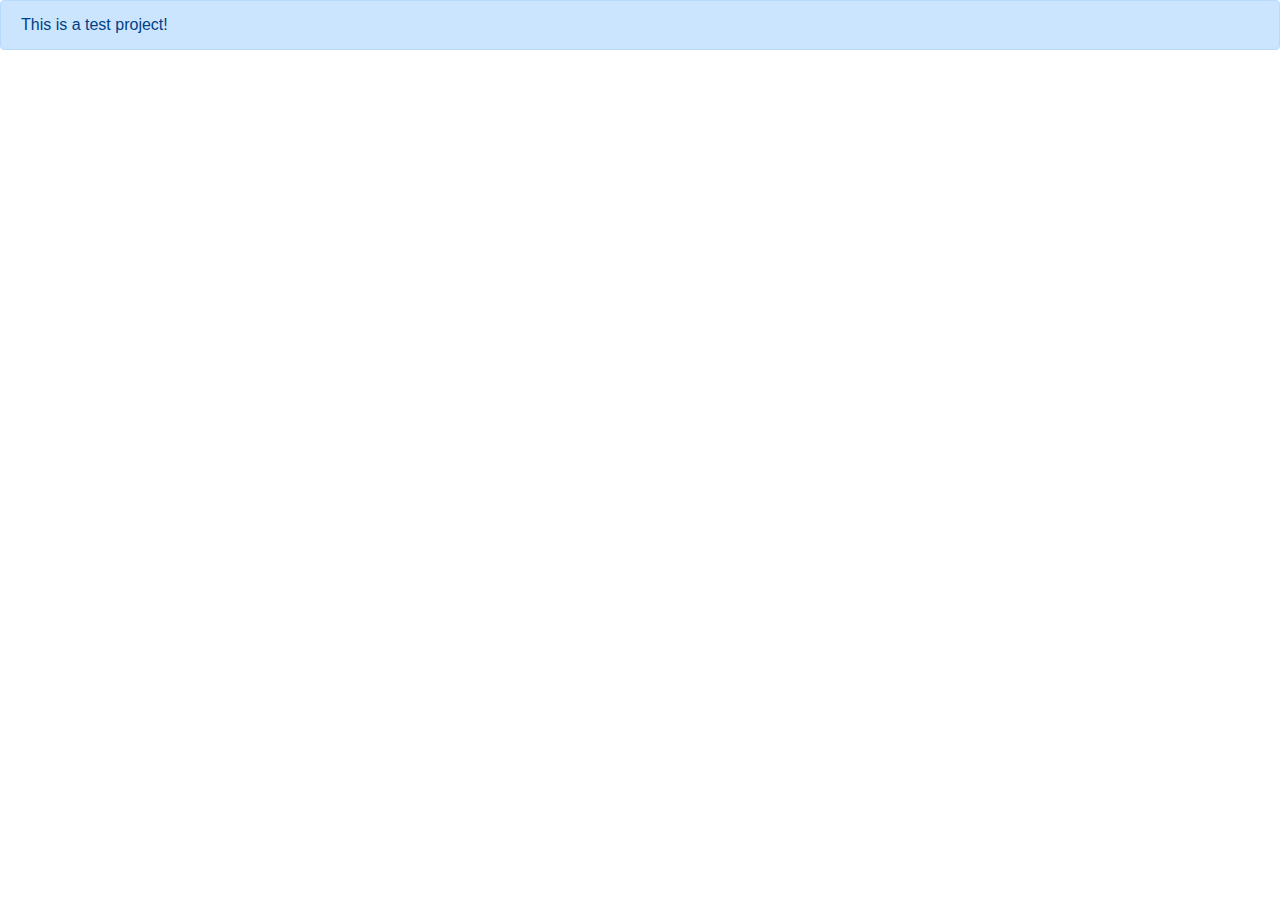
==== index.html @ ba9b23dc "Task1" ====
<!DOCTYPE html>
<html lang="en">

<head>
  <meta charset="UTF-8">
  <meta name="viewport" content="width=device-width, initial-scale=1.0">
  <meta http-equiv="X-UA-Compatible" content="ie=edge">
  <title>Templete</title>
  <link rel="stylesheet" href="https://cdnjs.cloudflare.com/ajax/libs/twitter-bootstrap/4.2.1/css/bootstrap.css">
  <link rel="stylesheet" href="style.css">
</head>
<body>

  <div class="alert alert-primary" role="alert">
    This is a test project!
  </div>

<script src="./scripts.js"></script>
</body>

</html>
---- style.css ----
* {
  box-sizing: border-box;
}
body {
  padding: 0;
  margin: 0;
}
.wrapper {
  font-family: Arial, Helvetica, sans-serif;
}
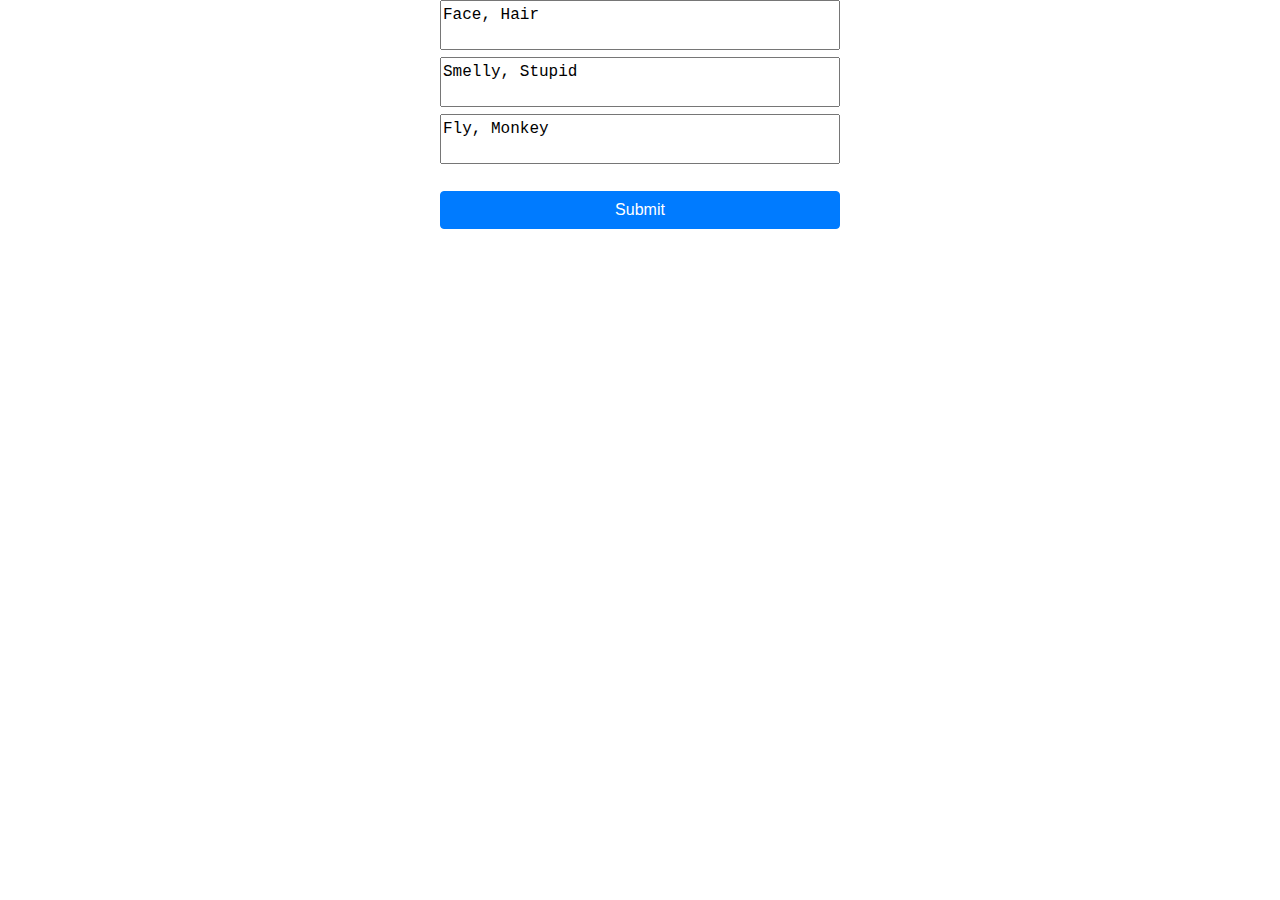
==== commit ec4a53ed: "gen" ====
--- a/index.html
+++ b/index.html
@@ -11,9 +11,25 @@
 </head>
 <body>
 
-  <div class="alert alert-primary" role="alert">
-    This is a test project!
+  <div class="container">
+    <div class="row">
+      <div class="col-md-12" text center>
+        <div class="form">
+<div class="form-group">
+  <textarea onkeyup="getBodyPart(this)" name ="" id ="bodyParts" cols ="30" rows ="5" placeholder="Face, Hair">Face, Hair</textarea>
+  <textarea onkeyup="getAdjectives(this)" name ="" id ="adjectives" cols ="30" rows ="5" placeholder="Smelly, Stupid">Smelly, Stupid</textarea>
+  <textarea onkeyup="getWords(this)" name ="" id ="words" cols ="30" rows ="5" placeholder="Fly, Monkey">Fly, Monkey</textarea>
+  <button class="btn btn-primary" id="submit">Submit</button>
+  <div class="result" id="result"></div>
+</div>
   </div>
+</div>
+
+    </div>
+
+  </div>
+
+
 
 <script src="./scripts.js"></script>
 </body>
--- a/style.css
+++ b/style.css
@@ -8,3 +8,37 @@
 .wrapper {
   font-family: Arial, Helvetica, sans-serif;
 }
+textarea{
+  resize:none;
+  width:100%;
+  height:50px;
+  outline:none;
+  font-family: 'Courier New', Courier, monospace;
+}
+.form-group{
+  position: relative;
+}
+.form{
+  width:100%;
+  margin:0 auto;
+  max-width: 400px;
+}
+.form-control:focus {
+  outline: none !important;
+  border: 1px solid #ced4da;
+  box-shadow: none;
+}
+.btn {
+  width: 100%;
+  margin-top: 20px;
+}
+.error {
+  border: 1px solid red;
+}
+.load{
+  width: 100%;
+  height: 50px;
+  background-image: url('./img/1.gif');
+  margin-top:20px;
+  background-position: center;
+}